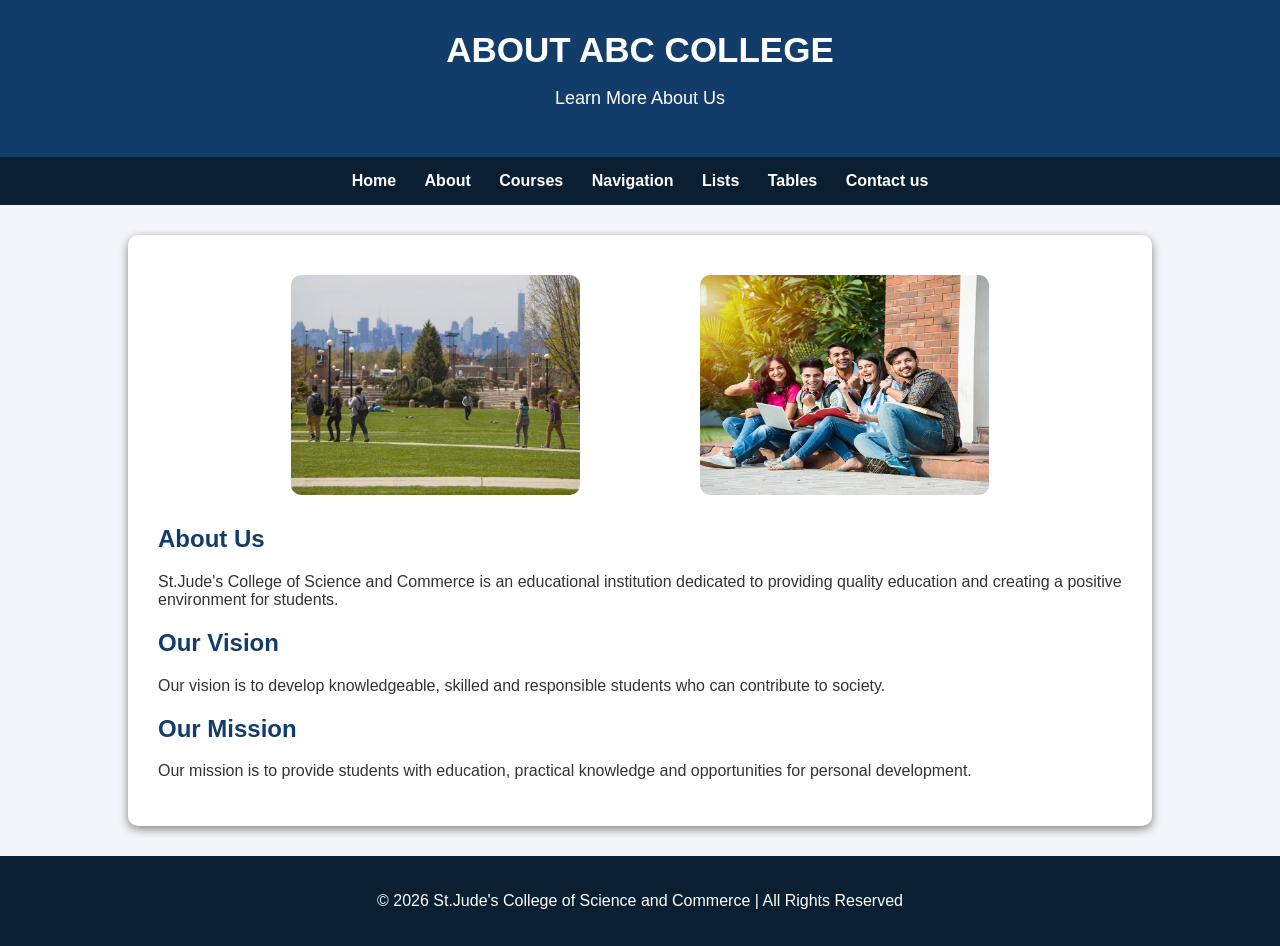
==== about.html @ 3726efb4 "Add files via upload" ====
<!DOCTYPE html>
<html>

<head>
    <title>About - ABC College</title>
    <link rel="stylesheet" href="style.css">
</head>

<body>

<header>
    <h1>ABOUT ABC COLLEGE</h1>
    <p>Learn More About Us</p>
</header>

<nav>
    <a href="index.html">Home</a>
    <a href="about.html">About</a>
    <a href="courses.html">Courses</a>
    <a href="navigation.html">Navigation</a>
    <a href="lists.html">Lists</a>
    <a href="tables.html">Tables</a>
    <a href="contact.html">Contact us</a>

</nav>

<section class="content">

    <div class="image-row">

        <img src="campus2.jpg" alt="College Campus">

        <img src="students2.jpg" alt="College Students">

    </div>

    <h2>About Us</h2>

    <p>
        St.Jude's College of Science and Commerce is an educational institution dedicated
        to providing quality education and creating a positive
        environment for students.
    </p>

    <h2>Our Vision</h2>

    <p>
        Our vision is to develop knowledgeable, skilled and
        responsible students who can contribute to society.
    </p>

    <h2>Our Mission</h2>

    <p>
        Our mission is to provide students with education,
        practical knowledge and opportunities for personal
        development.
    </p>

</section>

<footer>
    <p>© 2026 St.Jude's College of Science and Commerce | All Rights Reserved</p>
</footer>

</body>
</html>
---- style.css ----
* {
    box-sizing: border-box;
}

body {
    font-family: Arial;
    margin: 0;
    background-color: #f2f5f9;
    color: #333;
}


/* Header */

header {
    background-color: #123c69;
    color: white;
    text-align: center;
    padding: 30px;
}

header h1 {
    margin: 0;
    font-size: 35px;
}

header p {
    font-size: 18px;
}


/* Navigation */

nav {
    background-color: #0b1f33;
    text-align: center;
    padding: 15px;
}

nav a {
    color: white;
    text-decoration: none;
    margin: 12px;
    font-weight: bold;
}

nav a:hover {
    color: #ffd700;
}


/* Hero */

.hero {
    position: relative;
    text-align: center;
}

.hero img {
    width: 100%;
    height: 450px;
    object-fit: cover;
}


/* Hero Text */

.hero-text {
    position: absolute;
    top: 100px;
    left: 27%;
    background-color: rgba(0, 0, 0, 0.65);
    color: white;
    padding: 30px;
    border-radius: 10px;
}


/* Button */

.button {
    display: inline-block;
    background-color: #1d70b8;
    color: white;
    text-decoration: none;
    padding: 10px 20px;
    margin-top: 10px;
    border-radius: 5px;
}

.button:hover {
    background-color: #0b1f33;
}


/* Welcome */

.welcome {
    text-align: center;
    padding: 35px;
}

.welcome h2 {
    color: #123c69;
}


/* Cards */

.cards {
    display: flex;
    justify-content: center;
    gap: 20px;
    padding: 20px;
}

.card {
    background-color: white;
    width: 250px;
    padding: 25px;
    text-align: center;
    border-radius: 10px;
    box-shadow: 0 3px 10px gray;
}

.card h3 {
    color: #123c69;
}


/* Gallery */

.gallery {
    text-align: center;
    padding: 30px;
}

.gallery h2 {
    color: #123c69;
}


/* Three Image Pattern */

.image-row {
    display: flex;
    justify-content: center;
    gap: 100px;
}

.image-row img {
    width: 30%;
    height: 220px;
    object-fit: cover;
    margin: 10px;
    border-radius: 10px;
}


/* Content */

.content {
    background-color: white;
    width: 80%;
    margin: 30px auto;
    padding: 30px;
    border-radius: 10px;
    box-shadow: 0 3px 10px gray;
}

.content h2 {
    color: #123c69;
}


/* Large Images */

.large-image {
    width: 100%;
    height: 350px;
    object-fit: cover;
    border-radius: 10px;
}


/* Courses */

.course {
    background-color: #eef5fb;
    padding: 20px;
    margin: 15px 0;
    border-left: 5px solid #1d70b8;
    border-radius: 5px;
}

.course h3 {
    color: #123c69;
}


/* Navigation Links */

.navigation-links a {
    display: block;
    background-color: #eef5fb;
    color: #123c69;
    text-decoration: none;
    padding: 15px;
    margin: 10px 0;
    border-radius: 5px;
}

.navigation-links a:hover {
    background-color: #d4e8f7;
}


/* Lists */

li {
    margin: 10px;
}


/* Table */

table {
    width: 100%;
    border-collapse: collapse;
}

th {
    background-color: #123c69;
    color: white;
}

th, td {
    border: 1px solid #999;
    padding: 15px;
    text-align: center;
}

tr:nth-child(even) {
    background-color: #eef5fb;
}


/* Footer */

footer {
    background-color: #0b1f33;
    color: white;
    text-align: center;
    padding: 20px;
    margin-top: 30px;
}

/* Contact Form Styles */

.contact-form {
    margin-top: 20px;
}

.contact-form label {
    display: block;
    font-weight: bold;
    color: #123c69;
    margin-top: 15px;
    margin-bottom: 5px;
}

.contact-form input,
.contact-form textarea {
    width: 100%;
    padding: 12px;
    border: 1px solid #ccc;
    border-radius: 5px;
    box-sizing: border-box;
    font-family: Arial;
    font-size: 14px;
}

.contact-form button {
    border: none;
    cursor: pointer;
    font-size: 16px;
    margin-top: 20px;
}
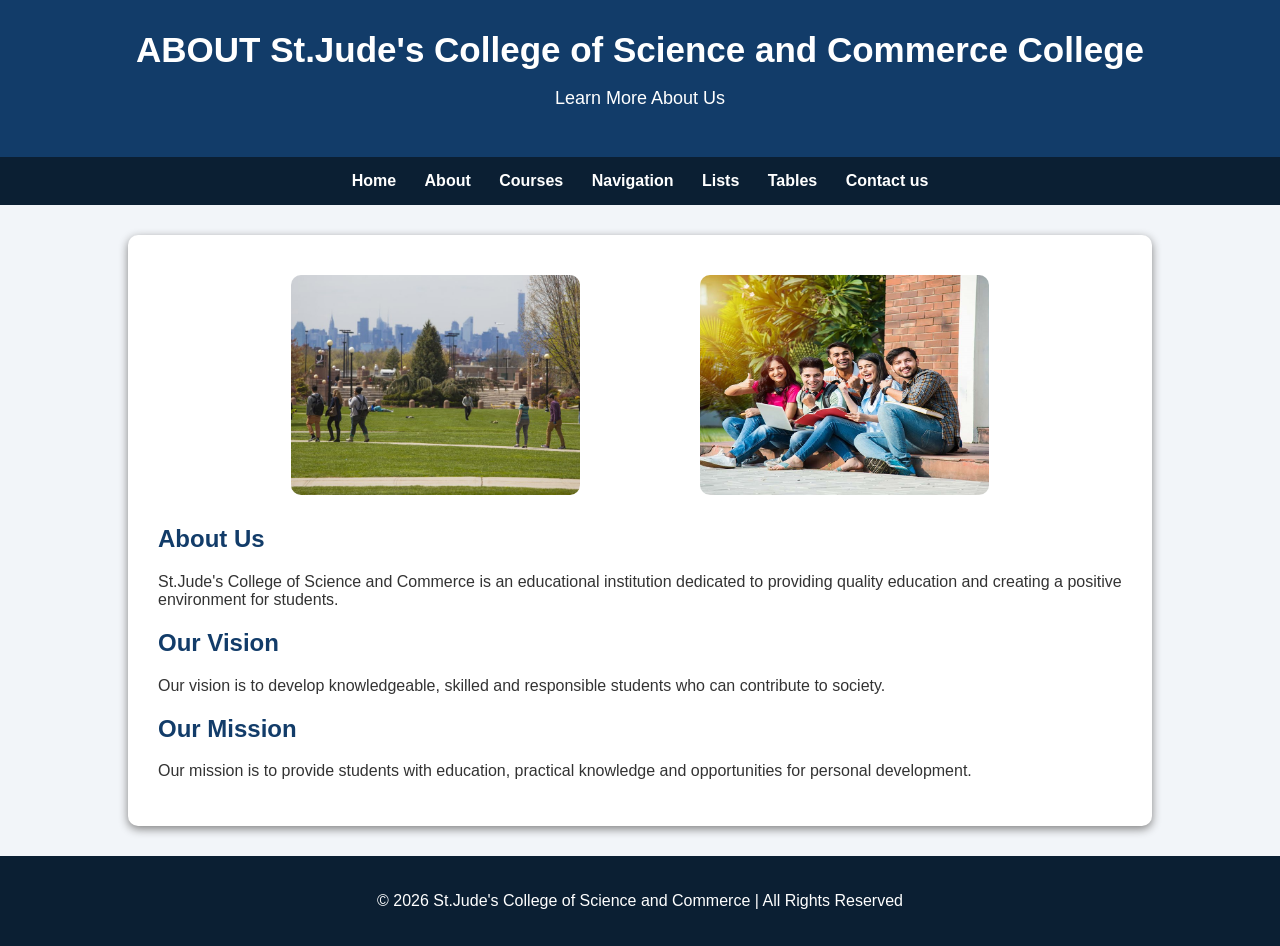
==== commit 8f7bbf3a: "Update About page content and title" ====
--- a/about.html
+++ b/about.html
@@ -2,14 +2,14 @@
 <html>
 
 <head>
-    <title>About - ABC College</title>
+    <title>About - St.Jude's College of Science and Commerce College</title>
     <link rel="stylesheet" href="style.css">
 </head>
 
 <body>
 
 <header>
-    <h1>ABOUT ABC COLLEGE</h1>
+    <h1>ABOUT St.Jude's College of Science and Commerce College</h1>
     <p>Learn More About Us</p>
 </header>
 
@@ -64,4 +64,4 @@
 </footer>
 
 </body>
-</html>+</html>
